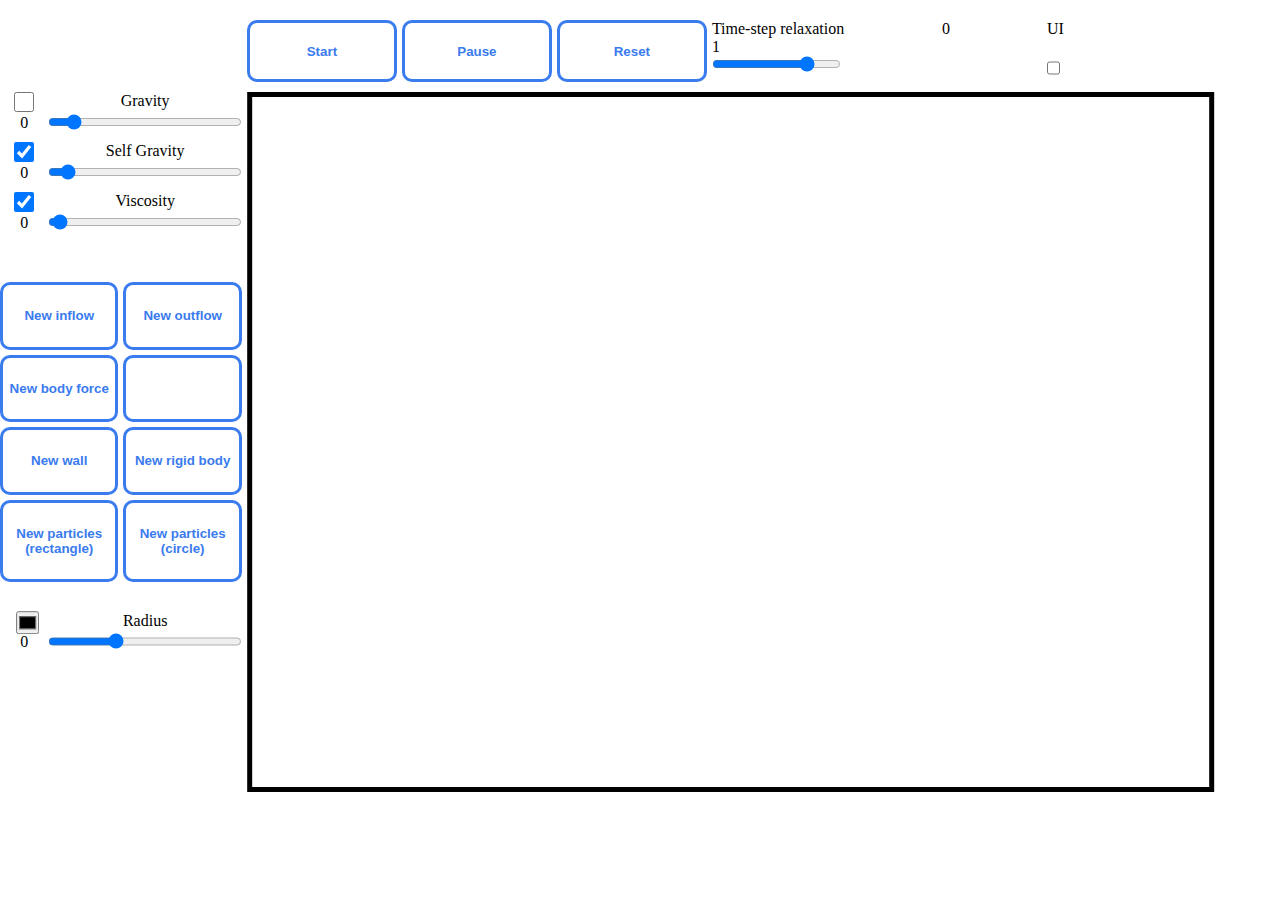
==== SPH/index.html @ 9e002ba5 "Trying to fix this mess" ====
<!DOCTYPE html>
<html lang="en">
<head>
	<meta charset="UTF-8">
	<meta http-equiv="refresh" content="1000"/>
	<meta http-equiv="X-UA-Compatible" content="IE=edge">
	<meta name="viewport" content="width=device-width, initial-scale=1.0">
	<title>SPH Sandbox</title>
	<link rel="stylesheet" href="style.css"/>
</head>


<body>
	<div class="main-div">
		<div></div>
		<div class="top-div" id="top-div">
			<button id="start-button">
				Start	
			</button>
			<button id="stop-button">
				Pause
			</button>
			<button id="reset-button">
				Reset
			</button>	
			<div class="dt-panel">
				<div class="dt">Time-step relaxation</div>
				<div class="dt" id="dt-label">0</div>			
				<input type="range" class="dt" id="dt-slider"
						min="0" max="1.3" value="1" step="0.1">			
			</div>
			<div>
				<h0 id="particle-count" class="label"> 0 </h0> 
			</div>
			<div>
				<div>UI</div>
				<input type="checkbox" 
					   class="checkbox" 
					   id="ui-checkbox">
			</div>
		</div>
		<div></div>

		<div class="left-panel">
			<div class="parameters-panel">
				<input type="checkbox" 
					   class="checkbox" 
					   id="gravity-checkbox">
				<div class="label">Gravity</div>
				<div class="label" id="label-gravity">0</div>
				<input type="range" class="slider-gravity" 
					   id="slider-gravity" min="0" max="10" value="1" 
					   step ="0.2">
	
				<input type="checkbox" 
					   class="checkbox" 
					   id="sgravity-checkbox" checked>
				<div class="label">Self Gravity</div>
				<div class="label" id="label-sgravity">0</div>
				<input type="range" class="slider-sgravity"
					   id="slider-sgravity" min="0" max="30" value="2">

				<input type="checkbox" 
					   class="checkbox" 
					   id="viscosity-checkbox" checked>
				<div class="label">Viscosity</div>
				<div class="label" id="label-viscosity">0</div>
				<input type="range" class="slider-viscosity"
					   id="slider-viscosity" min="0" max="500" value="10">
			</div>
			<div class="add-elements-div">
				<button id="inflow-button">
					New inflow
				</button>
				<button id="outflow-button">
					New outflow 
				</button>
				<button id="force-button">
					New body force 
				</button>
				<button id="p-outflow-button">
				</button>
				<button id="wall-button">
					New wall 
				</button>
				<button id="RB-button">
					New rigid body
				</button>	
				<button id="rect-spawn-button">
					New particles (rectangle) 
				</button>	
				<button id="disc-spawn-button">
					New particles (circle) 
				</button>	
				</div>
	
				<div class="parameters-panel">
				<input type="color" 
					   class="color" 
					   id="color-picker">
				<div class="label">Radius</div>
				<div class="label">0</div>
				<input type="range" class="slider-radius"
					min="5" max="50" value="20">
			</div>
		</div>

		<div id="canvas-div">
			<canvas id="canvas"></canvas>
		</div>
		<div class="input-div">
		</div>
	</div>

	<script src="../GameEngine/Math.js"></script>
	<script src="../GameEngine/Collision.js"></script>
	<script src="../GameEngine/UI.js"></script>
	<script src="SPH.js"></script>
	<script src="Game.js"></script>

</body>
</html>
---- SPH/style.css ----
*{
	margin: 				0;
	padding: 				0;
	box-sizing: 			border-box;
}


button
{
	color: 					rgb(58,123,238);
	background-color: 		white;
	border-color:			rgb(58,123,238);
	border-radius:			10px;
	border-style:			solid;
	border-width:			3px;
	font-weight:			bold;
	cursor:					pointer;
	transition:				background-color 0.2s;
}

button:hover
{
	color:					white;
	background-color: 		rgb(50,123,238);
	box-shadow:				3px 3px 5px black;
}

.slider
{
}

.checkbox
{
	position:				relative;
	height:					20px;
	margin-top:				20%;
}



.dragnode
{
	color: 					rgb(58,123,238);
	background-color: 		white;
	height: 				20px;
	width: 					20px;
	border-color:			rgb(58,123,238);
	border-radius:			10px;
	border-style:			solid;
	border-width:			3px;
	font-weight:			bold;
	cursor:					pointer;
	transition:				background-color 0.2s;
}

.dragnode:hover
{
	color:					white;
	background-color: 		rgb(50,123,238);
}

.label
{
	position:				relative;
	text-align:				center;
	margin-top:				5%;
}

.main-div
{
	display:				grid;
	grid-template-columns:	4fr 16fr 1fr;
	column-gap:				5px;
	margin-top:				20px;
}

.left-panel
{
	display:				grid;
	grid-template-rows:		200px 320px 200px;
}

.add-elements-div
{
	display:				grid;
	grid-template-columns:	1fr 1fr;
	height:					300px;
	column-gap:				5px;
	row-gap:				5px;
}

.parameters-panel
{
	display:				grid;
	grid-template-columns:	1fr 4fr;
	height:					50px;
}

.top-div
{
	display:				grid;
	grid-template-columns:	150px 150px 150px 1fr 100px 100px;
	column-gap:				5px;
	width:					900px;
}

.edit-panel
{
	display:				grid;
	grid-template-rows:		1fr 1fr 1fr 1fr;	
}

.color
{
	width:					23px;
	height:					23px;
	transform: 				translate(70%, 40%);
}

#canvas
{
	border: 				5px solid black;
	position: 				relative;
	top: 					50%;
	left: 					50%;
	transform: 				translate(-50%, -50%);
	background: 			transparent;
	width:					1400px;
	height:					700px;
	max-width: 				100%;
	max-height: 			100%;
}
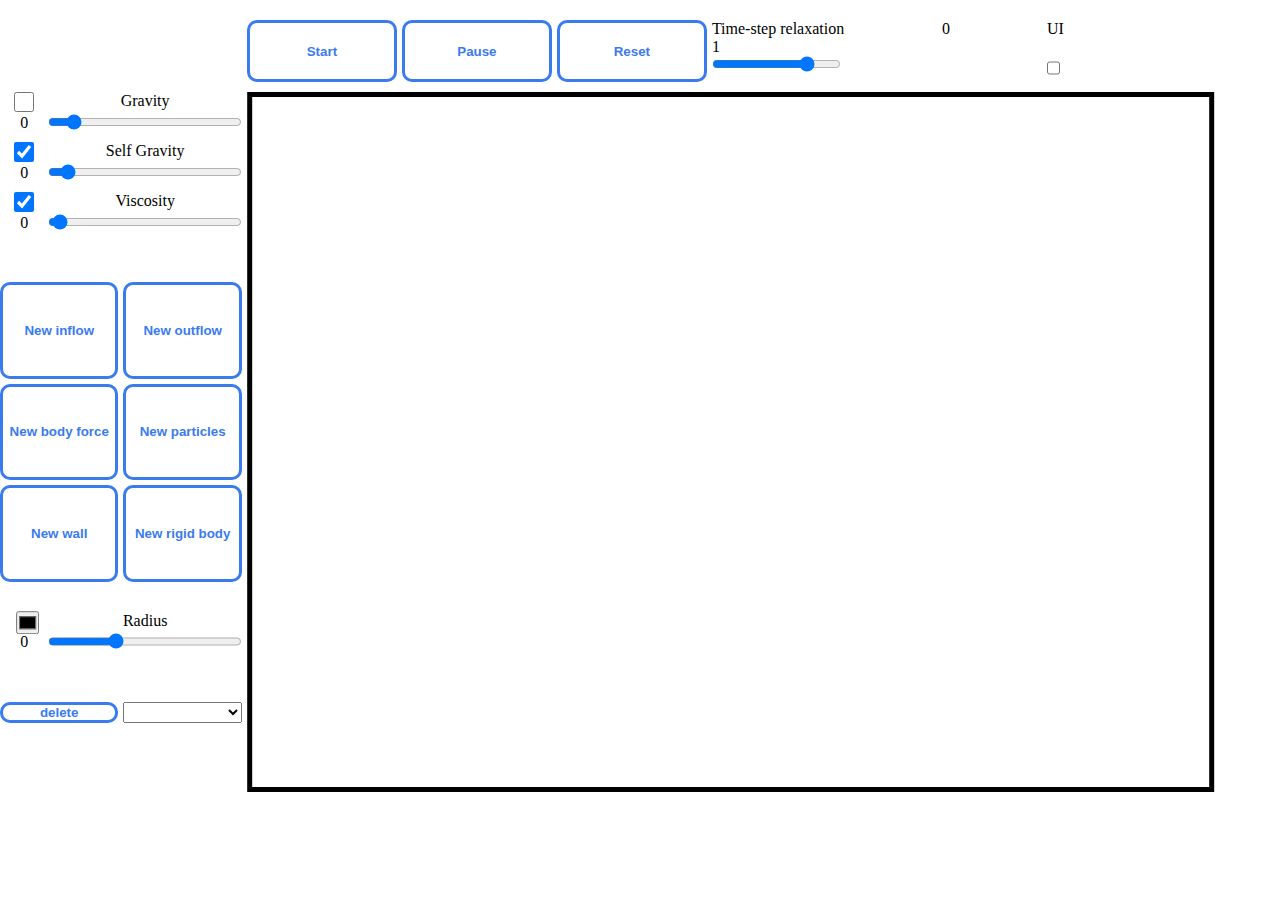
==== commit f97f94f3: "Fixed rigid body; added dropdown menu" ====
--- a/SPH/index.html
+++ b/SPH/index.html
@@ -2,7 +2,6 @@
 <html lang="en">
 <head>
 	<meta charset="UTF-8">
-	<meta http-equiv="refresh" content="1000"/>
 	<meta http-equiv="X-UA-Compatible" content="IE=edge">
 	<meta name="viewport" content="width=device-width, initial-scale=1.0">
 	<title>SPH Sandbox</title>
@@ -78,30 +77,33 @@
 				<button id="force-button">
 					New body force 
 				</button>
-				<button id="p-outflow-button">
-				</button>
+				<button id="rect-spawn-button">
+					New particles 
+				</button>				
 				<button id="wall-button">
 					New wall 
 				</button>
 				<button id="RB-button">
 					New rigid body
 				</button>	
-				<button id="rect-spawn-button">
-					New particles (rectangle) 
-				</button>	
-				<button id="disc-spawn-button">
-					New particles (circle) 
-				</button>	
-				</div>
+			</div>
 	
-				<div class="parameters-panel">
+			<div class="parameters-panel">
 				<input type="color" 
 					   class="color" 
 					   id="color-picker">
 				<div class="label">Radius</div>
-				<div class="label">0</div>
-				<input type="range" class="slider-radius"
+				<div class="label" id="radius-label">0</div>
+				<input type="range" class="slider-radius" id="slider-radius"
 					min="5" max="50" value="20">
+			</div>
+
+			<div class="select-panel">
+				<button id="delete-button">
+					delete
+				</button>						
+				<select name="Component" id="component-dropdown">
+				</select>
 			</div>
 		</div>
 
--- a/SPH/style.css
+++ b/SPH/style.css
@@ -77,7 +77,7 @@
 .left-panel
 {
 	display:				grid;
-	grid-template-rows:		200px 320px 200px;
+	grid-template-rows:		200px 320px 100px 100px;
 }
 
 .add-elements-div
@@ -94,6 +94,14 @@
 	display:				grid;
 	grid-template-columns:	1fr 4fr;
 	height:					50px;
+}
+
+.select-panel
+{
+	display:				grid;
+	grid-template-columns:	1fr 1fr;
+	height:					20px;
+	column-gap:				5px;
 }
 
 .top-div
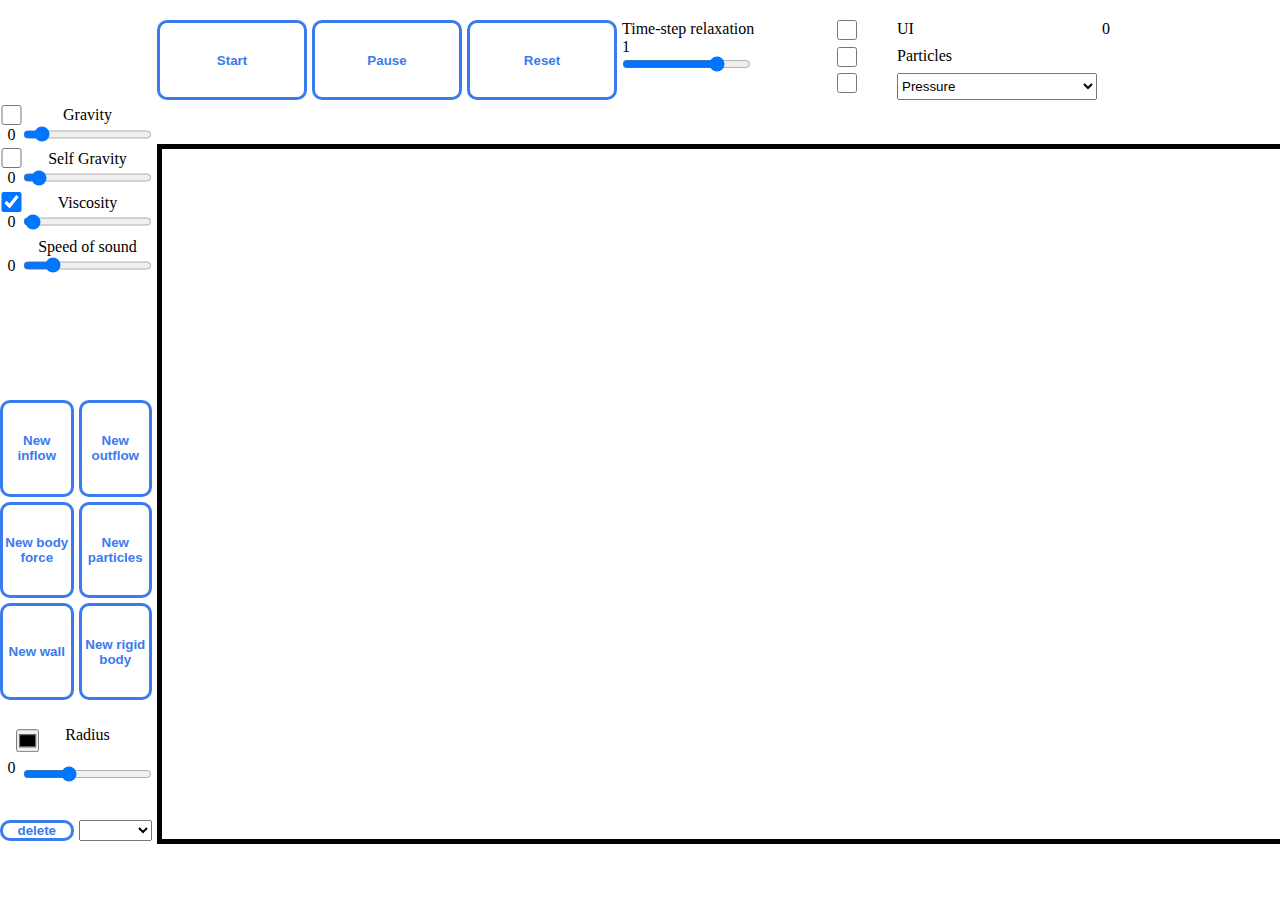
==== commit eb4e7340: "nearest neighbor search" ====
--- a/SPH/index.html
+++ b/SPH/index.html
@@ -28,15 +28,28 @@
 				<input type="range" class="dt" id="dt-slider"
 						min="0" max="1.3" value="1" step="0.1">			
 			</div>
+			<div class="visibility-panel">
+				<input type="checkbox" 
+					   class="checkbox-top" 
+					   id="ui-checkbox">
+				<label for="ui-checkbox">UI</label>
+				<input type="checkbox" 
+					   class="checkbox-top" 
+					   id="particles-checkbox">
+				<label for="particles-checkbox">Particles</label>
+			   	<input type="checkbox" 
+					   class="checkbox-top" 
+					   id="result-checkbox">
+ 				<select name="result" id="result-dropdown">
+					<option value="pressure">Pressure</option>
+					<option value="u">u</option>
+					<option value="v">v</option>
+					<option value="vector">velocity (slow!)</option>
+				</select>		
+			</div>
 			<div>
 				<h0 id="particle-count" class="label"> 0 </h0> 
-			</div>
-			<div>
-				<div>UI</div>
-				<input type="checkbox" 
-					   class="checkbox" 
-					   id="ui-checkbox">
-			</div>
+			</div>		
 		</div>
 		<div></div>
 
@@ -53,7 +66,7 @@
 	
 				<input type="checkbox" 
 					   class="checkbox" 
-					   id="sgravity-checkbox" checked>
+					   id="sgravity-checkbox">
 				<div class="label">Self Gravity</div>
 				<div class="label" id="label-sgravity">0</div>
 				<input type="range" class="slider-sgravity"
@@ -66,6 +79,12 @@
 				<div class="label" id="label-viscosity">0</div>
 				<input type="range" class="slider-viscosity"
 					   id="slider-viscosity" min="0" max="500" value="10">
+
+				<div></div>
+				<div class="label">Speed of sound</div>
+				<div class="label" id="label-cs">0</div>
+				<input type="range" class="slider-cs"
+  			     id="slider-cs" min="0.01" max="1" value="0.2" step="0.01">
 			</div>
 			<div class="add-elements-div">
 				<button id="inflow-button">
@@ -117,6 +136,7 @@
 	<script src="../GameEngine/Math.js"></script>
 	<script src="../GameEngine/Collision.js"></script>
 	<script src="../GameEngine/UI.js"></script>
+	<script src="Grid.js"></script>
 	<script src="SPH.js"></script>
 	<script src="Game.js"></script>
 
--- a/SPH/style.css
+++ b/SPH/style.css
@@ -36,6 +36,12 @@
 	margin-top:				20%;
 }
 
+.checkbox-top
+{
+	position:				relative;
+	height:					20px;
+	margin-top:				0%;
+}
 
 
 .dragnode
@@ -77,7 +83,7 @@
 .left-panel
 {
 	display:				grid;
-	grid-template-rows:		200px 320px 100px 100px;
+	grid-template-rows:		300px 320px 100px 100px;
 }
 
 .add-elements-div
@@ -93,7 +99,7 @@
 {
 	display:				grid;
 	grid-template-columns:	1fr 4fr;
-	height:					50px;
+	height:					70px;
 }
 
 .select-panel
@@ -107,9 +113,16 @@
 .top-div
 {
 	display:				grid;
-	grid-template-columns:	150px 150px 150px 1fr 100px 100px;
+	grid-template-columns:	150px 150px 150px 170px 300px 100px;
 	column-gap:				5px;
-	width:					900px;
+	width:					1200px;
+	height:					80px;
+}
+
+.visibility-panel
+{
+	display:				grid;
+	grid-template-columns:	1fr 2fr;
 }
 
 .edit-panel
@@ -129,7 +142,7 @@
 {
 	border: 				5px solid black;
 	position: 				relative;
-	top: 					50%;
+	top: 					48%;
 	left: 					50%;
 	transform: 				translate(-50%, -50%);
 	background: 			transparent;
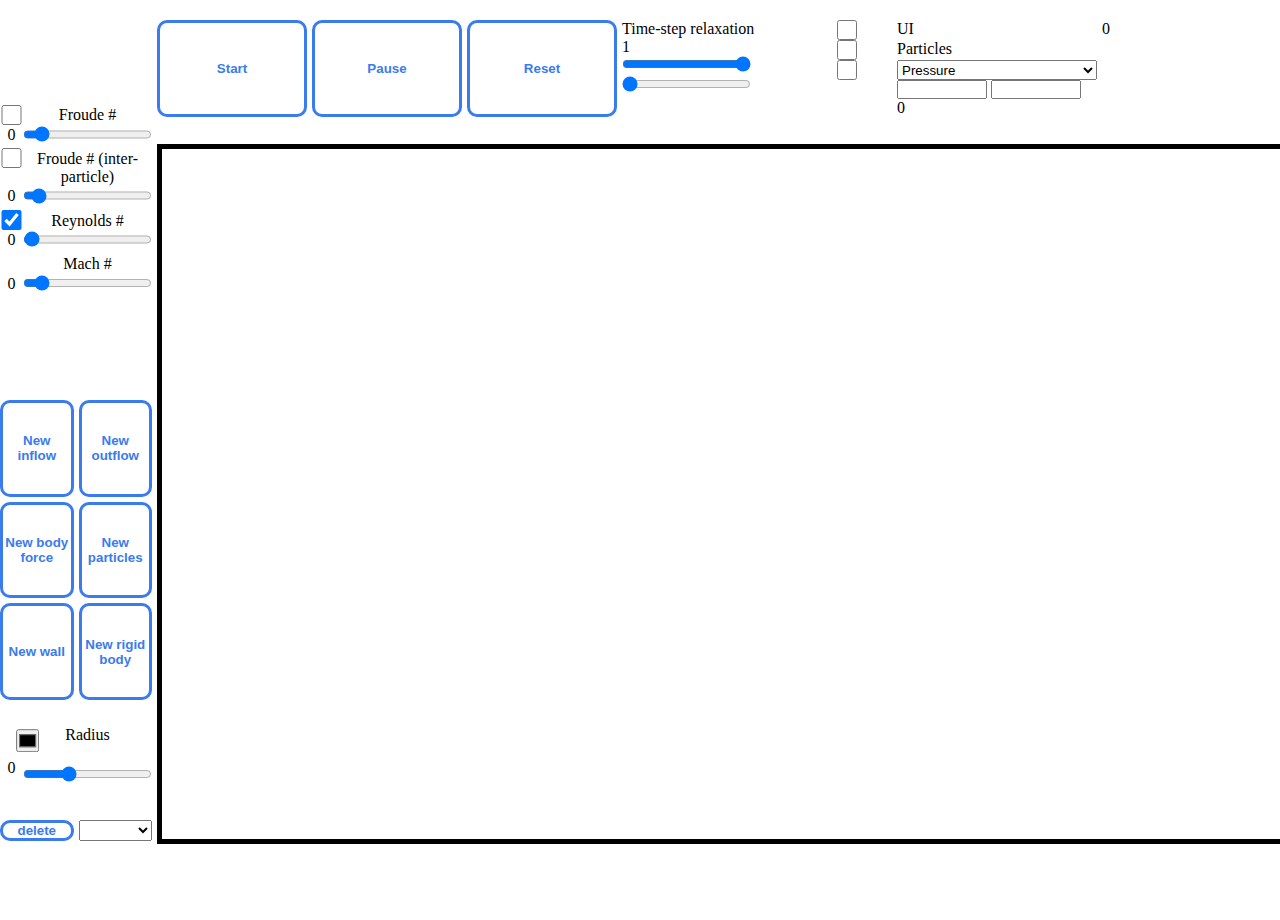
==== commit 02e99823: "Use of dimensionless variables" ====
--- a/SPH/index.html
+++ b/SPH/index.html
@@ -26,7 +26,9 @@
 				<div class="dt">Time-step relaxation</div>
 				<div class="dt" id="dt-label">0</div>			
 				<input type="range" class="dt" id="dt-slider"
-						min="0" max="1.3" value="1" step="0.1">			
+						min="0" max="1" value="1" step="0.1">			
+				<input type="range" class="dt" id="dt-slider-micro"
+						min="0" max="0.1" value="0" step="0.01">			
 			</div>
 			<div class="visibility-panel">
 				<input type="checkbox" 
@@ -44,8 +46,18 @@
 					<option value="pressure">Pressure</option>
 					<option value="u">u</option>
 					<option value="v">v</option>
-					<option value="vector">velocity (slow!)</option>
-				</select>		
+					<option value="e">Total energy</option>
+					<option value="T">Temperature</option>
+					<option value="rho">Density</option>
+					<option value="test">Debug<option>
+					<option value="vector">velocity</option>
+				</select>	
+				<div></div>
+				<div>
+					<input type="number" id="min-val" class="numberfield">
+					<input type="number" id="max-val" class="numberfield">
+					<p id="current-val">0</p>
+				</div>
 			</div>
 			<div>
 				<h0 id="particle-count" class="label"> 0 </h0> 
@@ -58,7 +70,7 @@
 				<input type="checkbox" 
 					   class="checkbox" 
 					   id="gravity-checkbox">
-				<div class="label">Gravity</div>
+				<div class="label">Froude #</div>
 				<div class="label" id="label-gravity">0</div>
 				<input type="range" class="slider-gravity" 
 					   id="slider-gravity" min="0" max="10" value="1" 
@@ -67,7 +79,7 @@
 				<input type="checkbox" 
 					   class="checkbox" 
 					   id="sgravity-checkbox">
-				<div class="label">Self Gravity</div>
+				<div class="label">Froude # (inter-particle)</div>
 				<div class="label" id="label-sgravity">0</div>
 				<input type="range" class="slider-sgravity"
 					   id="slider-sgravity" min="0" max="30" value="2">
@@ -75,16 +87,16 @@
 				<input type="checkbox" 
 					   class="checkbox" 
 					   id="viscosity-checkbox" checked>
-				<div class="label">Viscosity</div>
+				<div class="label">Reynolds #</div>
 				<div class="label" id="label-viscosity">0</div>
 				<input type="range" class="slider-viscosity"
-					   id="slider-viscosity" min="0" max="500" value="10">
+					   id="slider-viscosity" min="1" max="1000" value="10">
 
 				<div></div>
-				<div class="label">Speed of sound</div>
+				<div class="label">Mach #</div>
 				<div class="label" id="label-cs">0</div>
 				<input type="range" class="slider-cs"
-  			     id="slider-cs" min="0.01" max="1" value="0.2" step="0.01">
+  			     id="slider-cs" min="0.01" max="2" value="0.2" step="0.01">
 			</div>
 			<div class="add-elements-div">
 				<button id="inflow-button">
--- a/SPH/style.css
+++ b/SPH/style.css
@@ -43,6 +43,10 @@
 	margin-top:				0%;
 }
 
+.numberfield
+{
+	width:		90px;
+}
 
 .dragnode
 {
